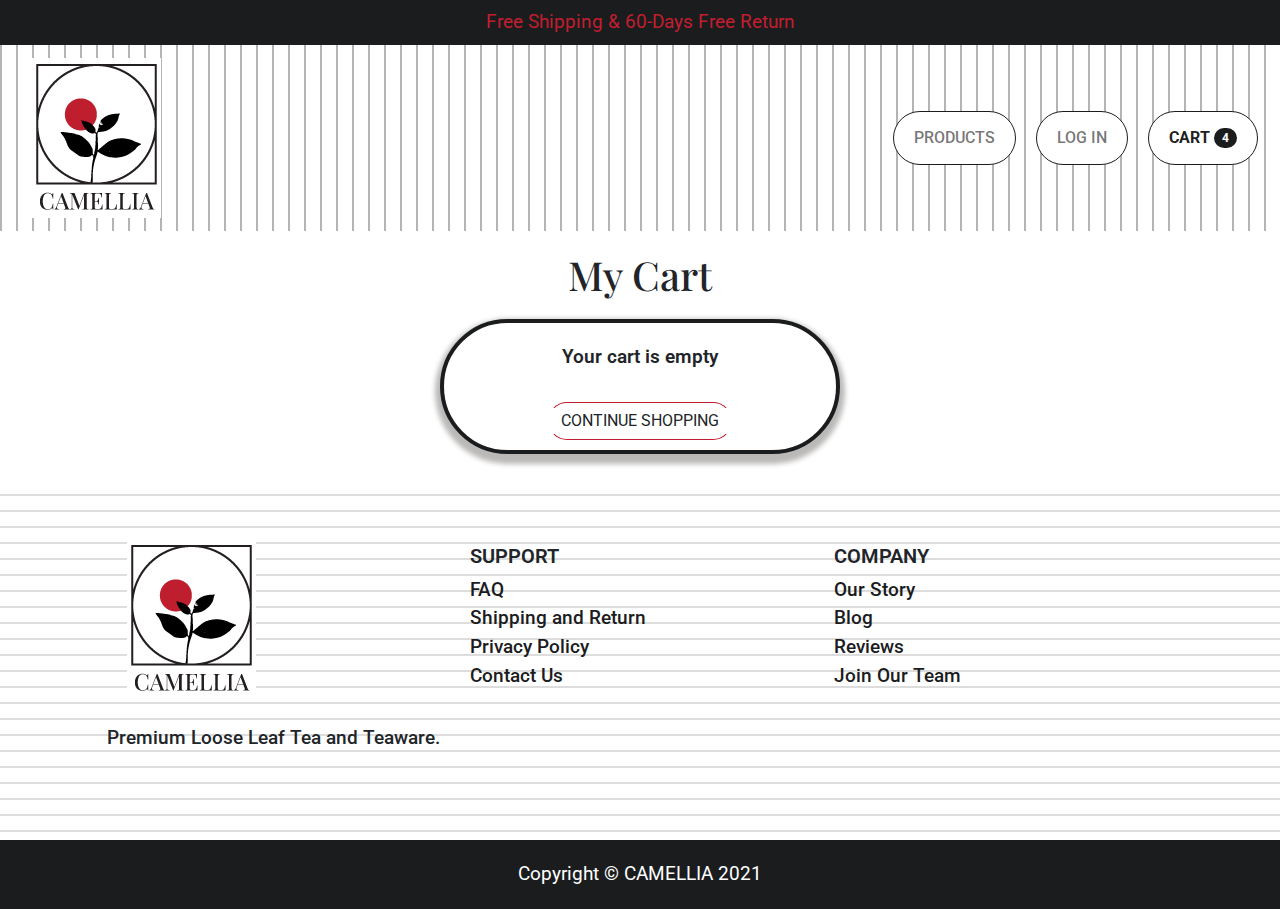
==== cart.html @ 24ab35f7 "adding cart funcionality" ====
<!DOCTYPE html>
<html lang="en">

<head>
  <meta charset="UTF-8">
  <meta http-equiv="X-UA-Compatible" content="IE=edge">
  <meta name="viewport" content="width=device-width, initial-scale=1.0">
  <title>CAMELLIA - Cart</title>
  <link rel="preconnect" href="https://fonts.googleapis.com">
  <link rel="preconnect" href="https://fonts.gstatic.com" crossorigin>
  <link
    href="https://fonts.googleapis.com/css2?family=Playfair+Display:ital,wght@0,400;0,500;0,700;1,400&family=Roboto:wght@400;500;700&display=swap"
    rel="stylesheet">
  <link rel="stylesheet" href="https://use.fontawesome.com/releases/v5.15.1/css/all.css"
    integrity="sha384-vp86vTRFVJgpjF9jiIGPEEqYqlDwgyBgEF109VFjmqGmIY/Y4HV4d3Gp2irVfcrp" crossorigin="anonymous" />
  <link rel="stylesheet" href="css/style.css" />
</head>

<body>
  <main>
    <div class="top-banner text-center bg-dark">
      <p class="mb-0 py-2">Free Shipping &#38; 60-Days Free Return</p>
    </div>

    <nav class="navbar navbar-light navbar-expand-lg">
      <div class="container-fluid">
        <a class="navbar-brand mx-auto" href="index.html">
          <img src="images/logo.jpg" alt="Camellia brand logo">
        </a>
        <button class="navbar-toggler rounded-pill" type="button" data-bs-toggle="collapse"
          data-bs-target="#navbarSupportedContent" aria-controls="navbarSupportedContent" aria-expanded="false"
          aria-label="Toggle navigation">
          <span class="navbar-toggler-icon"></span>
        </button>
        <div class="collapse navbar-collapse" id="navbarSupportedContent">
          <ul class="navbar-nav ms-auto mb-2 mb-lg-0">
            <li class="nav-item btn btn-outline-dark rounded-pill bg-white">
              <a class="nav-link" href="products.html">Products</a>
            </li>
            <li class="nav-item btn btn-outline-dark rounded-pill bg-white">
              <a class="nav-link" href="#">Log In</a>
            </li>
            <li class="nav-item btn btn-outline-dark rounded-pill bg-white">
              <a class="nav-link active" href="cart.html" aria-current="page">Cart <span
                  class="badge rounded-pill bg-dark">4</span></a>
            </li>
          </ul>
        </div>
      </div>
    </nav>

    <div class="wrapper cart">
      <h1 class="text-center">My Cart</h1>
      <div class="cart-container">
        <div class="loader"></div>
      </div>
      <div class="cart-btns">
        <div class="emptyButton-container">
          <button class="btn emptyBtn" type="button">Empty Cart</button>
        </div>
        <button class="btn proceedBtn" type="button">Proceed To Checkout</button>
      </div>
    </div>
  </main>

  <footer class="footer text-center text-lg-start">
    <div class="container">
      <div class="row">
        <div class="footer-company col-lg-4 col-md-12 mb-5 mb-md-0">
          <a class="navbar-brand" href="index.html">
            <img src="images/logo.jpg" alt="Camellia brand logo">
          </a>
          <p>
            Premium Loose Leaf Tea and Teaware.
          </p>
          <div class="footer-icons">
            <a href="#"><i class="fab fa-instagram"></i></a>
            <a href="#"><i class="fab fa-facebook"></i></a>
            <a href="#"><i class="fab fa-pinterest"></i></a>
          </div>
        </div>

        <div class="footer-links col-lg-4 col-md-6 mb-5 mb-md-0">
          <h5>Support</h5>
          <ul class="list-unstyled mb-0">
            <li>
              <a href="#">FAQ</a>
            </li>
            <li>
              <a href="#">Shipping and Return</a>
            </li>
            <li>
              <a href="#">Privacy Policy</a>
            </li>
            <li>
              <a href="#">Contact Us</a>
            </li>
          </ul>
        </div>
        <div class="footer-links col-lg-4 col-md-6 mb-5 mb-md-0">
          <h5>Company</h5>
          <ul class="list-unstyled">
            <li>
              <a href="#">Our Story</a>
            </li>
            <li>
              <a href="#">Blog</a>
            </li>
            <li>
              <a href="#">Reviews</a>
            </li>
            <li>
              <a href="#">Join Our Team</a>
            </li>
          </ul>
        </div>
      </div>
    </div>

    <div class="footer-copy">
      <p>
        Copyright &copy; CAMELLIA 2021
      </p>
    </div>
  </footer>

  <script src="https://cdn.jsdelivr.net/npm/@popperjs/core@2.9.3/dist/umd/popper.min.js"
    integrity="sha384-eMNCOe7tC1doHpGoWe/6oMVemdAVTMs2xqW4mwXrXsW0L84Iytr2wi5v2QjrP/xp"
    crossorigin="anonymous"></script>
  <script src="https://cdn.jsdelivr.net/npm/bootstrap@5.1.1/dist/js/bootstrap.min.js"
    integrity="sha384-skAcpIdS7UcVUC05LJ9Dxay8AXcDYfBJqt1CJ85S/CFujBsIzCIv+l9liuYLaMQ/"
    crossorigin="anonymous"></script>
  <script src="js/cart.js" type="module"></script>
</body>

</html>
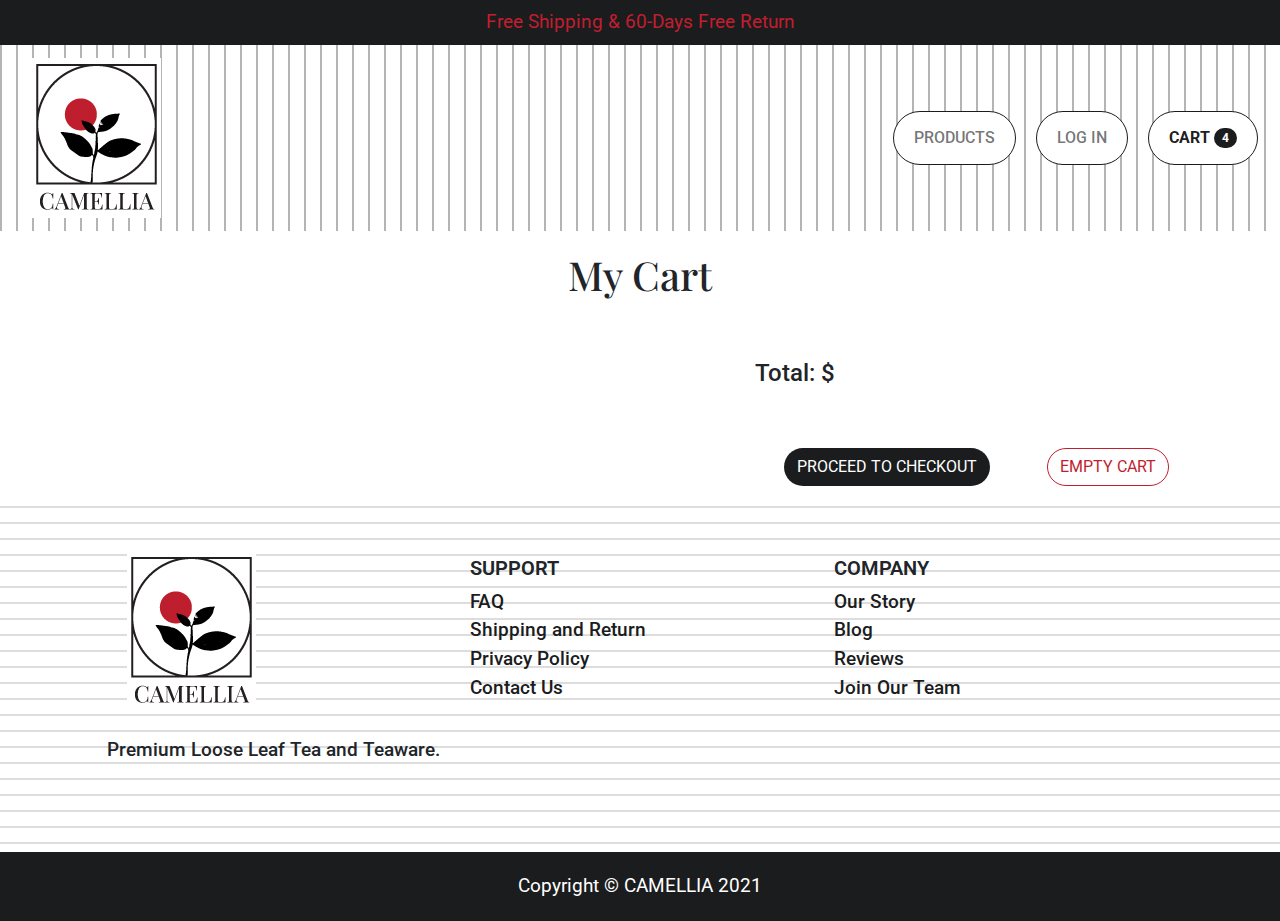
==== commit 93871f77: "local storage and cart" ====
--- a/cart.html
+++ b/cart.html
@@ -5,7 +5,8 @@
   <meta charset="UTF-8">
   <meta http-equiv="X-UA-Compatible" content="IE=edge">
   <meta name="viewport" content="width=device-width, initial-scale=1.0">
-  <title>CAMELLIA - Cart</title>
+  <title>Camellia - Cart</title>
+  <link rel="icon" type="image/png" sizes="32x32" href="/favicon-32x32.png">
   <link rel="preconnect" href="https://fonts.googleapis.com">
   <link rel="preconnect" href="https://fonts.gstatic.com" crossorigin>
   <link
@@ -49,16 +50,23 @@
       </div>
     </nav>
 
-    <div class="wrapper cart">
+    <div class="container cart">
       <h1 class="text-center">My Cart</h1>
-      <div class="cart-container">
-        <div class="loader"></div>
-      </div>
-      <div class="cart-btns">
-        <div class="emptyButton-container">
-          <button class="btn emptyBtn" type="button">Empty Cart</button>
+      <div class="container_cart row">
+        <div class="col-12 col-md-7 container_cart--products">
+          <div class="loader"></div>
         </div>
-        <button class="btn proceedBtn" type="button">Proceed To Checkout</button>
+
+        <div class="col-12 col-md-5 container_cart--total">
+          <h4>Total: &#36; <span></span></h4>
+          <div class="cart-btns">
+            <button class="btn proceedBtn" type="button">Proceed To Checkout</button>
+            <div class="emptyButton-container">
+              <button class="btn emptyBtn" type="button">Empty Cart</button>
+            </div>
+
+          </div>
+        </div>
       </div>
     </div>
   </main>
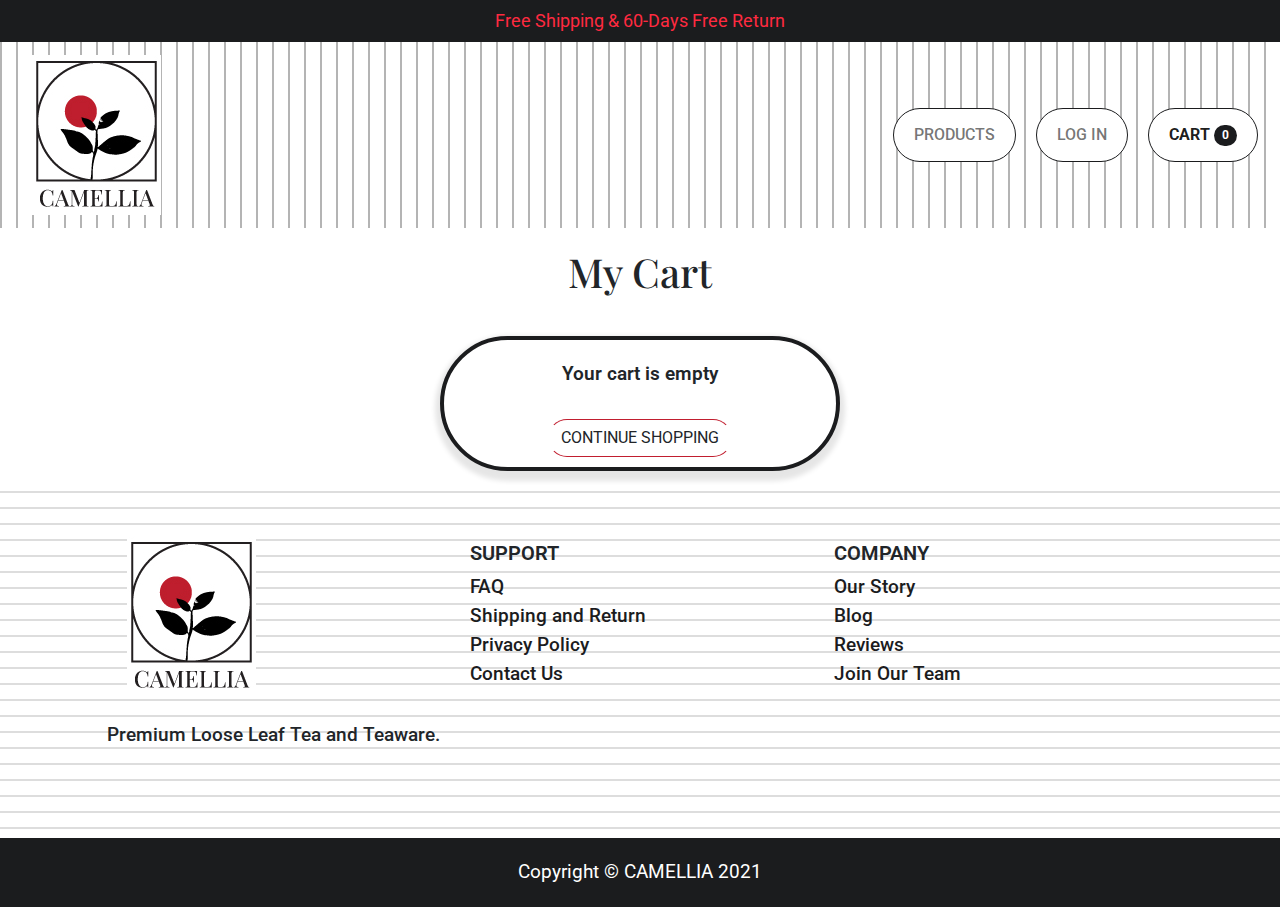
==== commit 7e6cea70: "cart done" ====
--- a/cart.html
+++ b/cart.html
@@ -42,8 +42,8 @@
               <a class="nav-link" href="#">Log In</a>
             </li>
             <li class="nav-item btn btn-outline-dark rounded-pill bg-white">
-              <a class="nav-link active" href="cart.html" aria-current="page">Cart <span
-                  class="badge rounded-pill bg-dark">4</span></a>
+              <a class="nav-link active cart-nav-link" href="cart.html" aria-current="page">Cart <span
+                  class="badge rounded-pill bg-dark">0</span></a>
             </li>
           </ul>
         </div>
